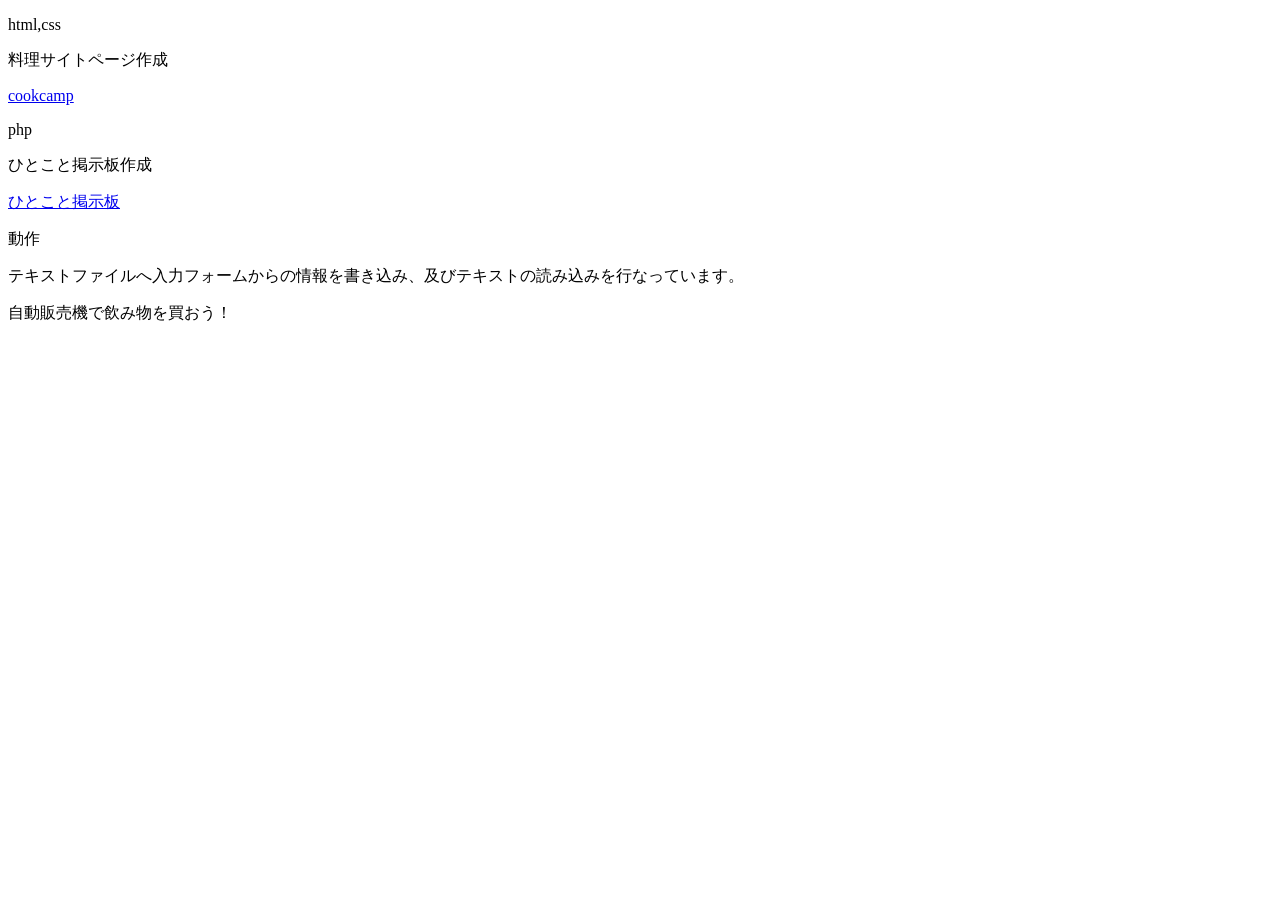
==== index.html @ a5890078 "Update index.html" ====
<!DOCTYPE html>
<html lang="ja">
<head>
<meta charset="UTF-8">
<title>ポートフォリオ紹介</title>
</head>
<body>
  <p>html,css</p>
  <p>料理サイトページ作成</p>
  <a href="https://yoshiay.github.io/portfolio01/html_cookcamp/cookcamp.html">cookcamp</a>
  <p>php</p>
  <p>ひとこと掲示板作成</p>
  <a href="http://codecamp25631.lesson9.codecamp.jp//php/10/bbs.php">ひとこと掲示板</a>
  <p>動作</p>
  <p>テキストファイルへ入力フォームからの情報を書き込み、及びテキストの読み込みを行なっています。
  <p>自動販売機で飲み物を買おう！</p>
  <a href=""></a>
</body>
</html>
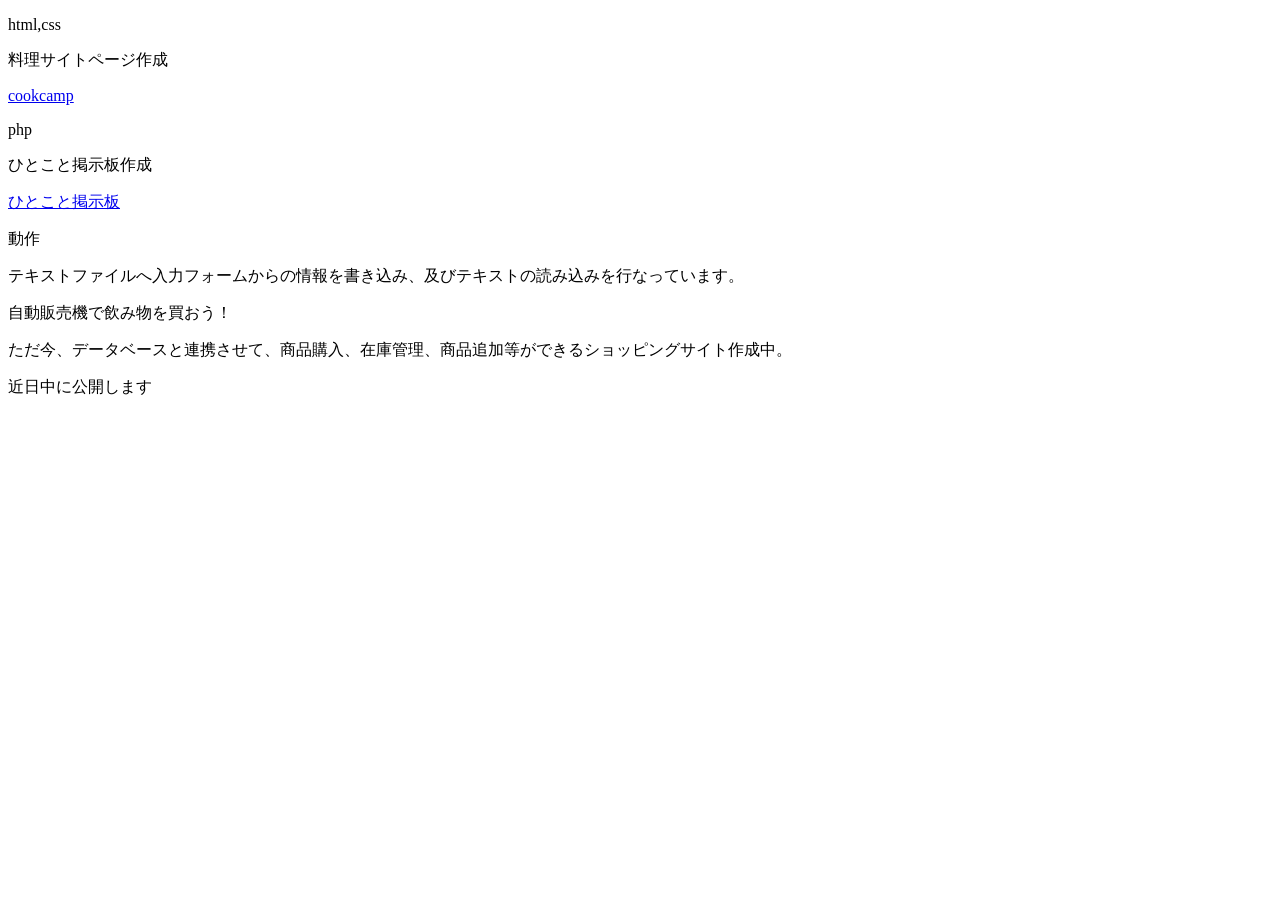
==== commit 1af3928a: "Update index.html" ====
--- a/index.html
+++ b/index.html
@@ -15,5 +15,7 @@
   <p>テキストファイルへ入力フォームからの情報を書き込み、及びテキストの読み込みを行なっています。
   <p>自動販売機で飲み物を買おう！</p>
   <a href=""></a>
+  <p>ただ今、データベースと連携させて、商品購入、在庫管理、商品追加等ができるショッピングサイト作成中。</p>
+  <p>近日中に公開します</p>
 </body>
 </html>
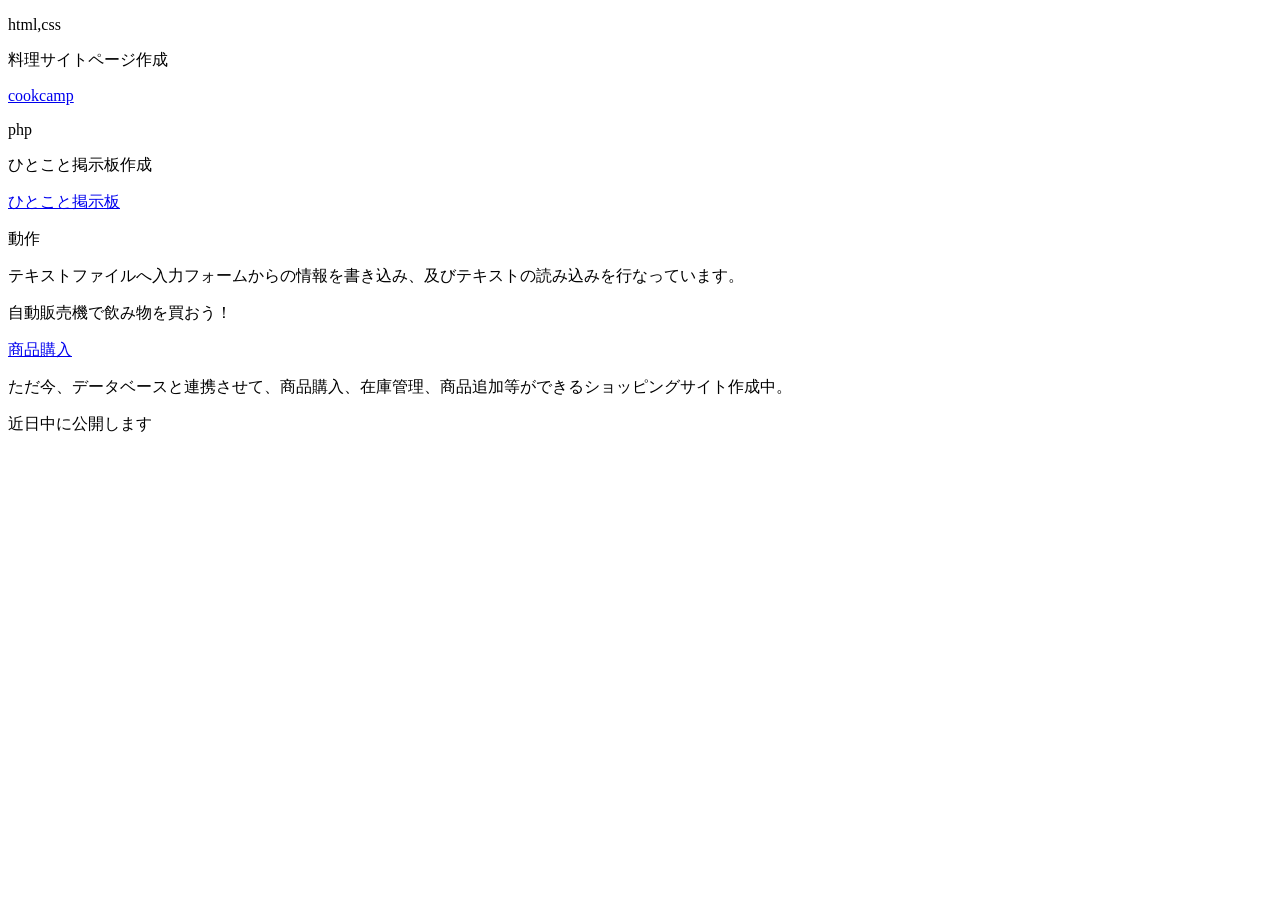
==== commit 2c630ac4: "Update index.html" ====
--- a/index.html
+++ b/index.html
@@ -14,7 +14,7 @@
   <p>動作</p>
   <p>テキストファイルへ入力フォームからの情報を書き込み、及びテキストの読み込みを行なっています。
   <p>自動販売機で飲み物を買おう！</p>
-  <a href=""></a>
+  <a href="http://codecamp25631.lesson9.codecamp.jp//php/20/2006/challenge_transaction.php">商品購入</a>
   <p>ただ今、データベースと連携させて、商品購入、在庫管理、商品追加等ができるショッピングサイト作成中。</p>
   <p>近日中に公開します</p>
 </body>
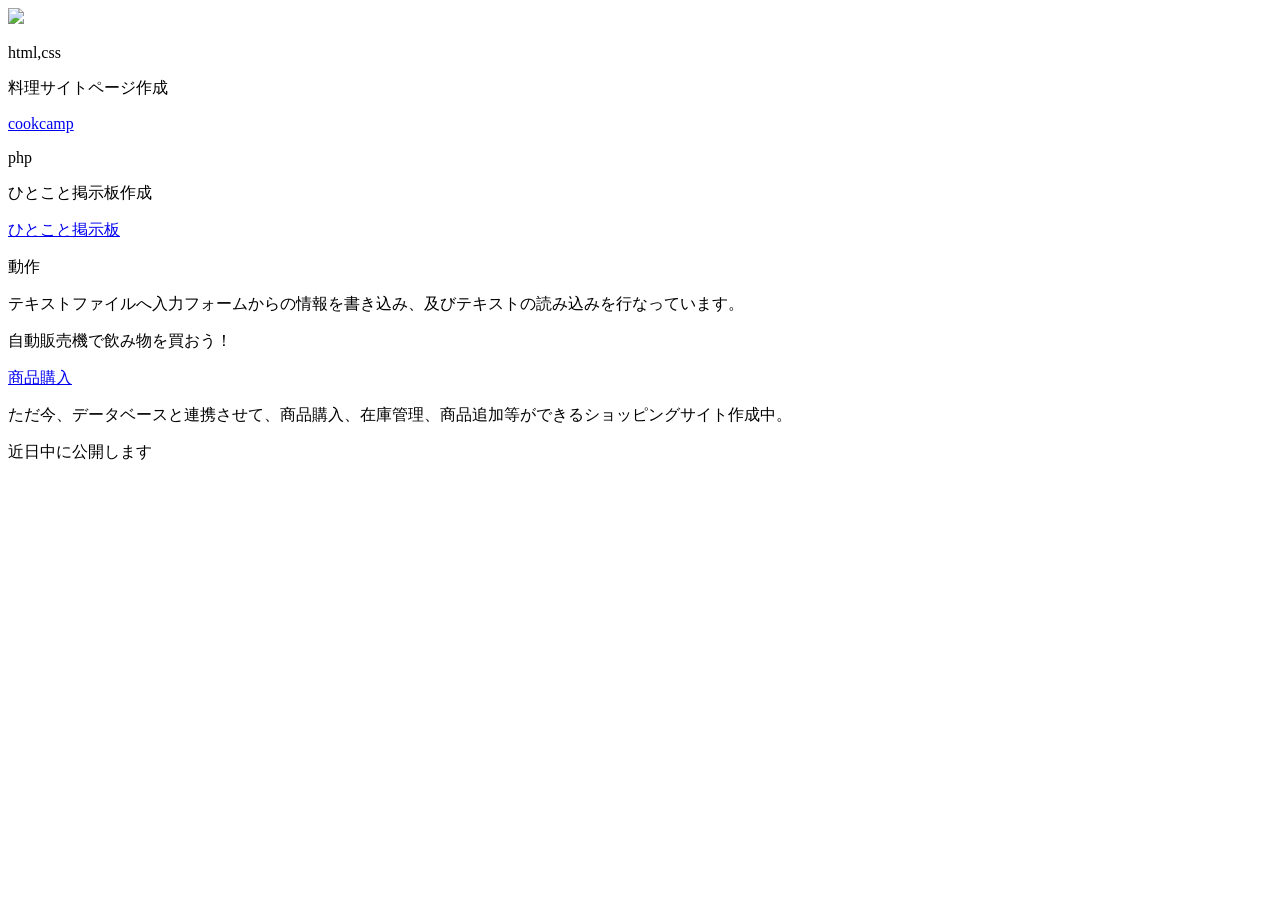
==== commit b0ead28c: "Update index.html" ====
--- a/index.html
+++ b/index.html
@@ -5,6 +5,7 @@
 <title>ポートフォリオ紹介</title>
 </head>
 <body>
+  <img src="./images/contents/pc.jpg">
   <p>html,css</p>
   <p>料理サイトページ作成</p>
   <a href="https://yoshiay.github.io/portfolio01/html_cookcamp/cookcamp.html">cookcamp</a>
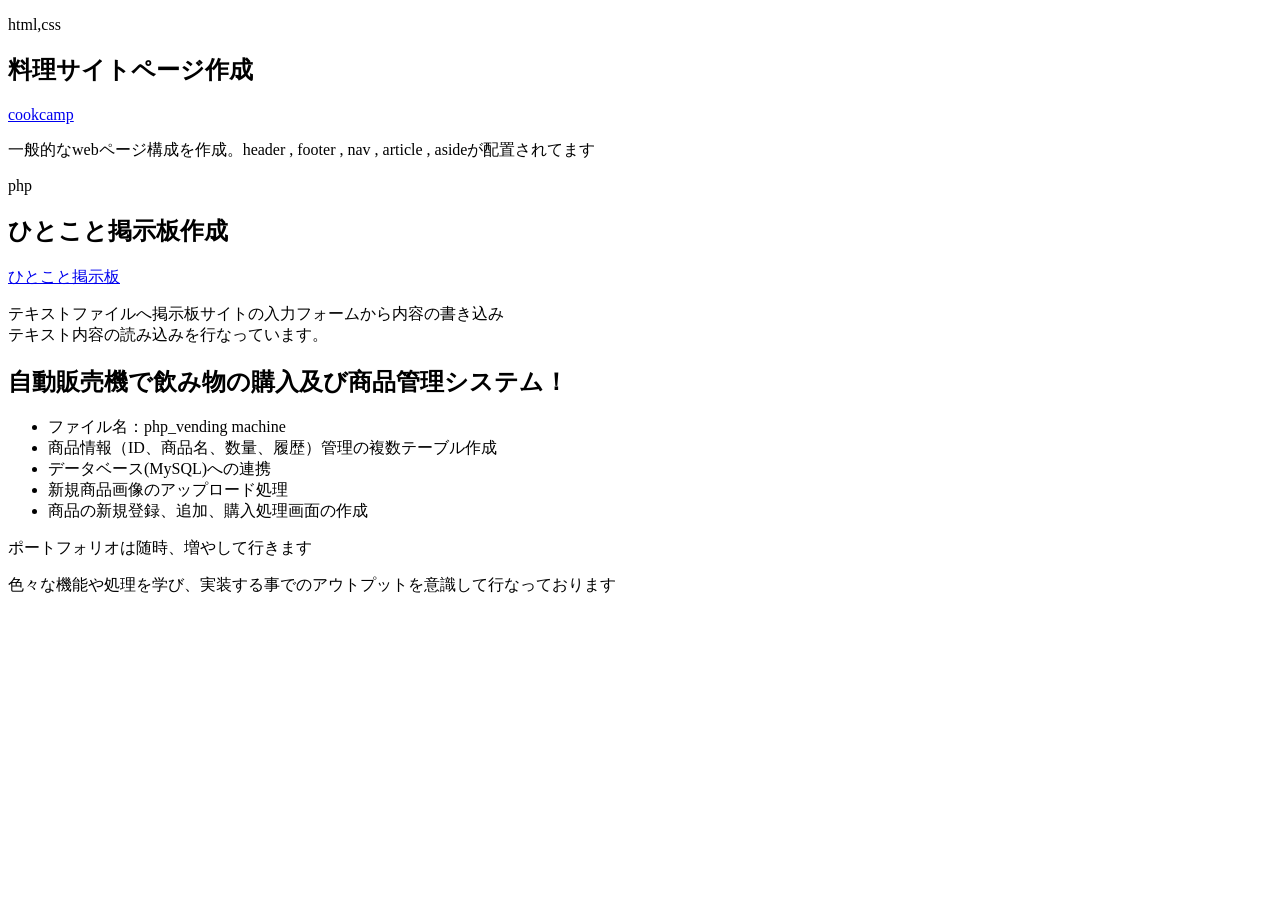
==== commit 94a615ad: "Update index.html" ====
--- a/index.html
+++ b/index.html
@@ -5,18 +5,28 @@
 <title>ポートフォリオ紹介</title>
 </head>
 <body>
-  <img src="./images/contents/pc.jpg">
-  <p>html,css</p>
-  <p>料理サイトページ作成</p>
-  <a href="https://yoshiay.github.io/portfolio01/html_cookcamp/cookcamp.html">cookcamp</a>
-  <p>php</p>
-  <p>ひとこと掲示板作成</p>
-  <a href="http://codecamp25631.lesson9.codecamp.jp//php/10/bbs.php">ひとこと掲示板</a>
-  <p>動作</p>
-  <p>テキストファイルへ入力フォームからの情報を書き込み、及びテキストの読み込みを行なっています。
-  <p>自動販売機で飲み物を買おう！</p>
-  <a href="http://codecamp25631.lesson9.codecamp.jp//php/20/2006/challenge_transaction.php">商品購入</a>
-  <p>ただ今、データベースと連携させて、商品購入、在庫管理、商品追加等ができるショッピングサイト作成中。</p>
-  <p>近日中に公開します</p>
+    <div>      
+      <P>html,css</P>
+      <h2>料理サイトページ作成</h2>
+        <a href="https://yoshiay.github.io/portfolio01/html_cookcamp/cookcamp.html">cookcamp</a>
+        <p>一般的なwebページ構成を作成。header , footer , nav , article , asideが配置されてます</p>
+
+        <p>php</p>
+      <h2>ひとこと掲示板作成</h2>
+        <a href="http://codecamp25631.lesson9.codecamp.jp//php/10/bbs.php">ひとこと掲示板</a>
+        <p>テキストファイルへ掲示板サイトの入力フォームから内容の書き込み<br>
+        テキスト内容の読み込みを行なっています。
+      <h2>自動販売機で飲み物の購入及び商品管理システム！</h2>
+        <ul>
+            <li>ファイル名：php_vending machine</li>
+            <li>商品情報（ID、商品名、数量、履歴）管理の複数テーブル作成</li>
+            <li>データベース(MySQL)への連携</li>
+            <li>新規商品画像のアップロード処理</li>
+            <li>商品の新規登録、追加、購入処理画面の作成</li>
+        </ul>
+        <p>ポートフォリオは随時、増やして行きます </p>
+        <p>色々な機能や処理を学び、実装する事でのアウトプットを意識して行なっております</p>    
+    </div>
 </body>
 </html>
+
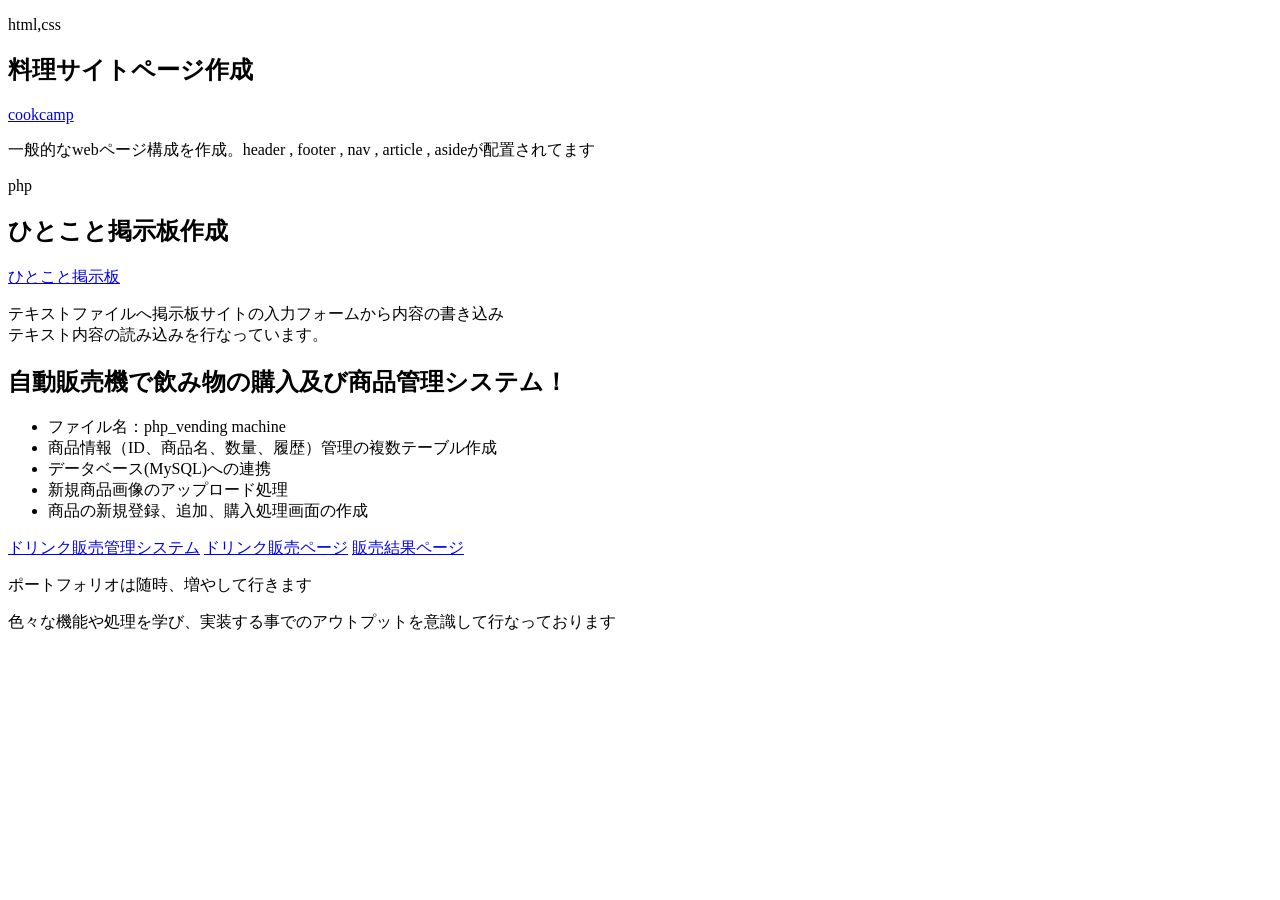
==== commit e0d4aa50: "Update index.html" ====
--- a/index.html
+++ b/index.html
@@ -24,6 +24,10 @@
             <li>新規商品画像のアップロード処理</li>
             <li>商品の新規登録、追加、購入処理画面の作成</li>
         </ul>
+         <a href="http://codecamp25631.lesson9.codecamp.jp//php/2110/tool.php">ドリンク販売管理システム</a>
+         <a href="http://codecamp25631.lesson9.codecamp.jp//php/2110/index.php">ドリンク販売ページ</a>
+         <a href="http://codecamp25631.lesson9.codecamp.jp//php/2110/result.php">販売結果ページ</a>
+      </h2>
         <p>ポートフォリオは随時、増やして行きます </p>
         <p>色々な機能や処理を学び、実装する事でのアウトプットを意識して行なっております</p>    
     </div>
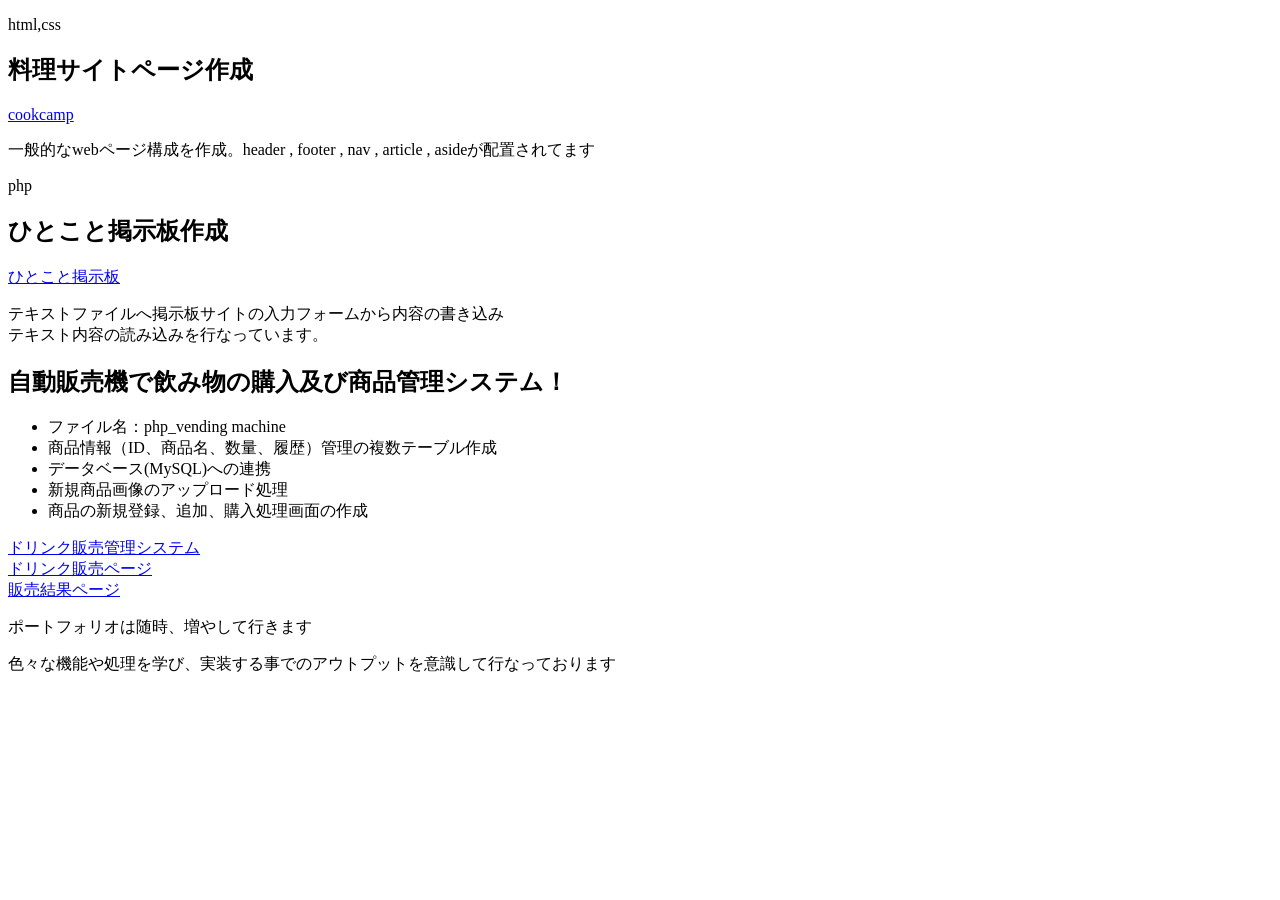
==== commit 1da634df: "Update index.html" ====
--- a/index.html
+++ b/index.html
@@ -24,9 +24,9 @@
             <li>新規商品画像のアップロード処理</li>
             <li>商品の新規登録、追加、購入処理画面の作成</li>
         </ul>
-         <a href="http://codecamp25631.lesson9.codecamp.jp//php/2110/tool.php">ドリンク販売管理システム</a>
-         <a href="http://codecamp25631.lesson9.codecamp.jp//php/2110/index.php">ドリンク販売ページ</a>
-         <a href="http://codecamp25631.lesson9.codecamp.jp//php/2110/result.php">販売結果ページ</a>
+         <a href="http://codecamp25631.lesson9.codecamp.jp//php/2110/tool.php">ドリンク販売管理システム</a><br>
+         <a href="http://codecamp25631.lesson9.codecamp.jp//php/2110/index.php">ドリンク販売ページ</a><br>
+         <a href="http://codecamp25631.lesson9.codecamp.jp//php/2110/result.php">販売結果ページ</a><br>
       </h2>
         <p>ポートフォリオは随時、増やして行きます </p>
         <p>色々な機能や処理を学び、実装する事でのアウトプットを意識して行なっております</p>    
